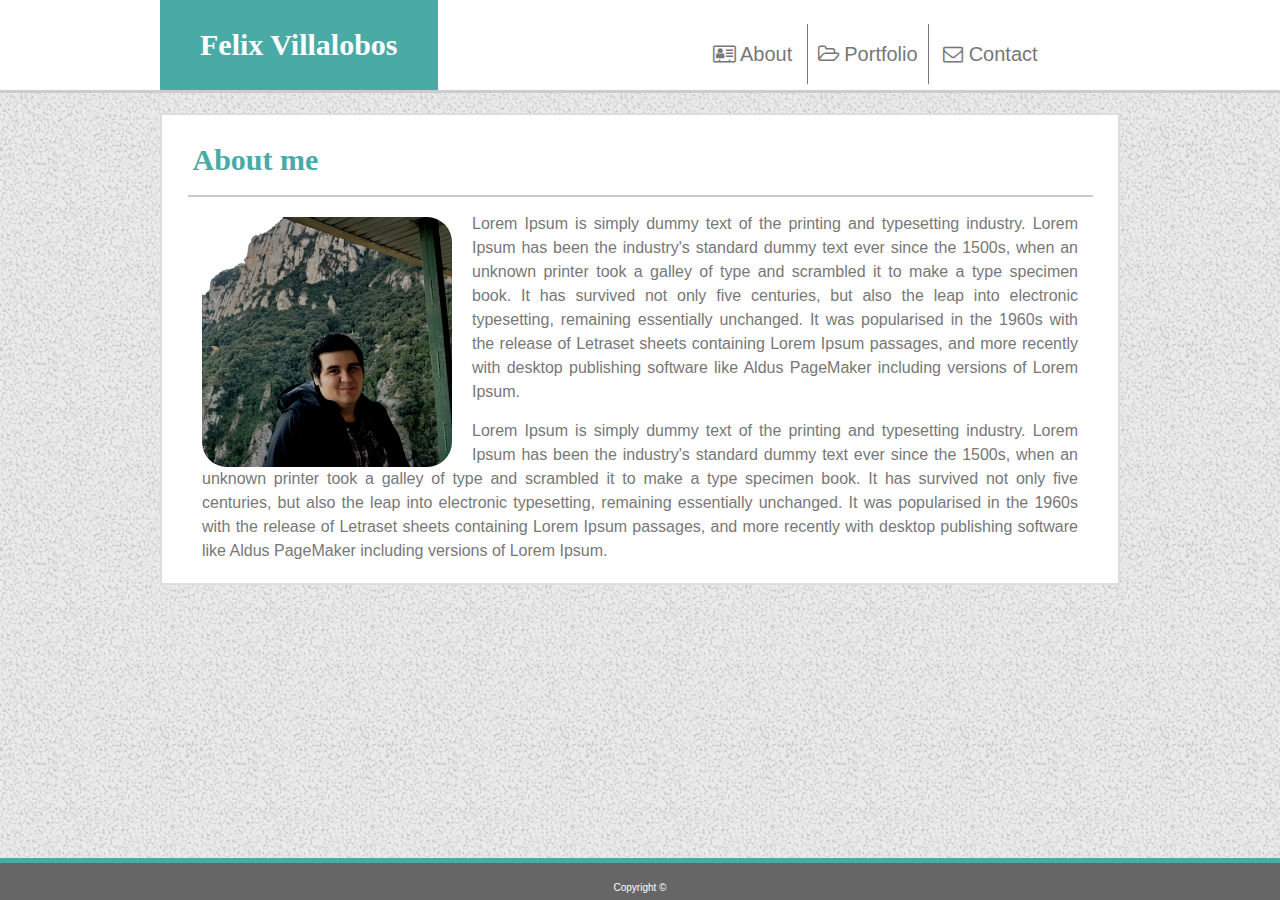
==== index.html @ 8e9481e0 "Nav Bar not on left, 980 missing stuff" ====
<!DOCTYPE html>
<html lang="en">
    <head>
        <meta charset="UTF-8"> 
        <title>Felix Villalobos</title>
        <link rel="shortcut icon" href="Assets/Images/favicon.ico" />
        <link rel="stylesheet" href="Assets/CSS/style.css">
        <link rel="stylesheet" href="https://cdnjs.cloudflare.com/ajax/libs/font-awesome/4.7.0/css/font-awesome.min.css">
        <meta name="viewport" content="width=device-width, initial-scale=1.0">
    </head>

    <body>
        <div class="content">

            <header >
                <div class="container" >
                    <h1 class="nav-main">
                        Felix Villalobos
                    </h1>
                    <nav class="nav">
                        <a href="index.html"><i class="fa fa-address-card-o" aria-hidden="true"></i>       About       </a>
                        <a href="portfolio.html"><i class="fa fa-folder-open-o" aria-hidden="true"></i>   Portfolio   </a>
                        <a href="contact.html"><i class="fa fa-envelope-o" aria-hidden="true"></i>     Contact     </a>
                    </nav>
                </div>
            </header>

            <section class="main">
                <div class="container-center">
                    <h2>About me</h2>
                    <img class="About-Pic" src="Assets/Images/portfolio-about-me.png" alt="Picture of me" title="Felix Villalobos">
                    <p class="Bio">Lorem Ipsum is simply dummy text of the printing and typesetting industry. Lorem Ipsum has been the industry's standard dummy text ever since the 1500s, when an unknown printer took a galley of type and scrambled it to make a type specimen book. It has survived not only five centuries, but also the leap into electronic typesetting, remaining essentially unchanged. It was popularised in the 1960s with the release of Letraset sheets containing Lorem Ipsum passages, and more recently with desktop publishing software like Aldus PageMaker including versions of Lorem Ipsum.</p>
                    <p class="Bio">Lorem Ipsum is simply dummy text of the printing and typesetting industry. Lorem Ipsum has been the industry's standard dummy text ever since the 1500s, when an unknown printer took a galley of type and scrambled it to make a type specimen book. It has survived not only five centuries, but also the leap into electronic typesetting, remaining essentially unchanged. It was popularised in the 1960s with the release of Letraset sheets containing Lorem Ipsum passages, and more recently with desktop publishing software like Aldus PageMaker including versions of Lorem Ipsum.</p>
            </section>

        </div>
        
        <footer class="footer">
            <a>Copyright &copy;</a>
        </footer>
        
    </body>
</html>
---- Assets/CSS/style.css ----
/* http://meyerweb.com/eric/tools/css/reset/
   v2.0 | 20110126
   License: none (public domain)
*/

html, body, div, span, applet, object, iframe,
h1, h2, h3, h4, h5, h6, p, blockquote, pre,
a, abbr, acronym, address, big, cite, code,
del, dfn, em, img, ins, kbd, q, s, samp,
small, strike, strong, sub, sup, tt, var,
b, u, i, center,
dl, dt, dd, ol, ul, li,
fieldset, form, label, legend,
table, caption, tbody, tfoot, thead, tr, th, td,
article, aside, canvas, details, embed,
figure, figcaption, footer, header, hgroup,
menu, nav, output, ruby, section, summary,
time, mark, audio, video {
  margin: 0;
  padding: 0;
  border: 0;
  font-size: 100%;
  font: inherit;
  vertical-align: baseline;
}
/* HTML5 display-role reset for older browsers */
article, aside, details, figcaption, figure,
footer, header, hgroup, menu, nav, section {
  display: block;
}
body {
  line-height: 1;
}
ol, ul {
  list-style: none;
}
blockquote, q {
  quotes: none;
}
blockquote:before, blockquote:after,
q:before, q:after {
  content: '';
  content: none;
}
table {
  border-collapse: collapse;
  border-spacing: 0;
}
html, body {
    width: 100%;
    display: table;
}

/*
  ========================================
  Header
  ========================================
*/
header{
    border-bottom: 3px solid #cccccc;
    background-color: #ffffff;
}
.container {
    width: 960px;
    margin: 0 auto;
    height:90px;
  }  
.nav-main{
    font-family: 'Georgia', Times, 'Times New Roman', serif;
    color: #ffffff;
    font-weight: bold;
    background-color: #4aaaa5;
    padding: 30px 40px;
    font-size: 30px;
    display: inline;
    float:left;
}
.nav{
    font-family: 'Arial', 'Helvetica Neue', Helvetica, sans-serif;
    padding: 24px;
    height: auto;
}
.nav a {
    color: #777777;
    text-align: left;
    padding: 20px 10px;
    text-decoration: none;
    font-size: 20px;
    display: inline-block;
}
.nav a:first-child{
    margin-left:265px;
}
.nav a:nth-child(2){
    border-left: 1px solid #777777;
    border-right: 1px solid #777777;
}
.nav a:hover {
    background-color: #4aaaa5;
    color: #ffffff;
}


/*
  ========================================
  Body
  ========================================
*/
.main{
    clear:both;
    padding:20px 0;
}
.content {
    min-height : calc(100vh - 42px);
    background-image : url("../Images/pattern.png");
    background-repeat : repeat;
    }
.container-center {
    width: 956px;
    margin: 0 auto;
    background-color: #ffffff;
    border: 2px solid #dddddd;
    padding:20px 0;
  }
h2{
    color: #4aaaa5;
    font-family: 'Georgia', Times, 'Times New Roman', serif;
    font-size: 30px;
    padding: 10px 0 20px 5px;
    width: 900px;
    margin: 0 auto;
    border-bottom: 2px solid #cccccc;
    font-weight: bold;
}

/*
  ========================================
  Bio
  ========================================
*/
.About-Pic{
    border-radius:10%;
    margin: 20px 20px 0 40px;
    width: 250px;
    height:250px;
    float: left;
}
.Bio{
    color:#777777;
    font-size: medium;
    line-height: 1.5;
    font-family:'Arial', 'Helvetica Neue', Helvetica, sans-serif;
    padding: 15px 40px 0px 40px;
    text-align: justify;
    text-justify: inter-word;
}

/*
  ========================================
  Contact
  ========================================
*/
.contact{
    letter-spacing: 1px;
    font-family:'Arial', 'Helvetica Neue', Helvetica, sans-serif;
    padding: 5px 0 0 40px;
}
.contact-info label {
    color: #777777;
    cursor: pointer;
  }
.contact-info input,
.contact-info select,
.contact-info textarea {
    border: 1px solid #c6c9cc;
    border-radius: 3px;
    color: #777777;
    display: block;
    margin: 5px 0 20px 0;
    padding: 5px 8px;
    width: 860px;
}
.contact-info textarea {
    height: 120px;
    width: 860px;
    resize: none;
}
.btn-default {
    border: 0;
    background: #4aaaa5;
    padding: 11px 30px;
    font-size: 14px;
    border-radius: 3px;
    color: #fff;
    cursor: pointer;
    display: inline-block;
    font-weight: 400;
    letter-spacing: .5px;
    margin: 0;
}
.btn-default:hover {
    background:#36706d;
}

/*
  ========================================
  Portfolio
  ========================================
*/
.FirstGrid {
    display: grid;
    grid-template-columns: 275px 275px 275px;
    grid-gap:20px 30px;
    position:relative; 
    z-index: 1;
    top:10px; 
    left:35px;
    width:900px;
    padding-bottom:20px;
}
.FirstGrid img{
    border-radius:5%;
}
.OverlapGrid {
    display: grid;
    grid-template-columns: 275px 275px 275px;
    grid-gap:180px 30px;
    z-index: 2; 
    position:absolute;
    top:152px; 
    width:880px;
}
.box {
    background-color:#4aaaa5;
    color: #ffffff;
    font-family:'Arial', 'Helvetica Neue', Helvetica, sans-serif;
    border-radius: 1px;
    font-size: 150%;
    text-align: center;
    padding:10px 0;
    height:25px;
  }

/*
  ========================================
  Footer
  ========================================
*/

footer{
    background-color: #666666;
    font-family:'Arial', 'Helvetica Neue', Helvetica, sans-serif;
    color:#ffffff;
    font-size: 10px;
    padding: 20px 0 2px 0;
    text-align: center;
    border-top: 5px solid #4aaaa5;
}
.footer {
    height: 15px;
}


/*
  ========================================
  Responsive
  ========================================
*/


@media only screen and (max-width: 980px)
{
    header{
        height:80px;
    }
    .container {
        width: 100%;
        margin: 0 auto;
        height:80px;
        padding:0;
        margin:0;
    }  
    .nav-main{
        font-size:150%;
        width:30%;
        height:60px;
        padding:20px 10px 0 ;
        margin:0;
        text-align: center;
    }
    .nav{
        width:100%;
        height:80px;
        padding:0;
        margin:0;
    }
    .nav a {
        font-size:15px;
        padding: 25px 5px;
        margin-top:5px;
        float: left;
    }
    .nav a:first-child{
        margin-left:29%;
    }
    .main{
        padding:20px 0;
        clear: both;
    }
    .container-center {
        width: 95%;
        margin: 0 auto;
      }
    h2{
        padding-left:40px;
        font-size: 1.5rem;
        width: 90%;
        margin: 0 auto;
    }
    .About-Pic{
        width: 30%;
        height: auto;
    }
    .contact-info input,
    .contact-info select,
    .contact-info textarea {
        width: 90%;
    }
    .contact-info textarea {
        height: 120px;
        width: 90%;
    }
    .FirstGrid {
        grid-template-columns: 275px 275px;
    }
    .OverlapGrid {
        grid-template-columns: 275px 275px;
    }
}
@media only screen and (max-width: 768px)
{
    header{
        height:80px;
    }
    .container {
        width: 100%;
        margin: 0 auto;
        height:80px;
        padding:0;
        margin:0;
    }  
    .nav-main{
        font-size:150%;
        width:30%;
        height:60px;
        padding:20px 10px 0 ;
        margin:0;
        text-align: center;
    }
    .nav{
        width:100%;
        height:80px;
        padding:0;
        margin:0;
    }
    .nav a {
        font-size:15px;
        padding: 25px 5px;
        margin-top:5px;
        float: left;
    }
    .nav a:first-child{
        margin-left:28%;
    }
    .main{
        padding:20px 0;
        clear: both;
    }
    .container-center {
        width: 95%;
        margin: 0 auto;
      }
    h2{
        padding-left:40px;
        font-size: 1.5rem;
        width: 90%;
        margin: 0 auto;
    }
    .About-Pic{
        width: 30%;
        height: auto;
    }
    .contact-info input,
    .contact-info select,
    .contact-info textarea {
        width: 90%;
    }
    .contact-info textarea {
        height: 120px;
        width: 90%;
    }
    .FirstGrid {
        display: grid;
        grid-template-columns: 250px 250px;
        grid-gap:20px 30px;
        position:relative; 
        z-index: 1;
        top:10px; 
        left:35px;
        width:100%;
        padding-bottom:20px;
    }
    .FirstGrid img{
        width:250px;
        height:205px;
    }
    .OverlapGrid {
        display: grid;
        grid-template-columns: 250px 250px;
        grid-gap:180px 30px;
        z-index: 2; 
        position:absolute;
        top:152px; 
        width:100%;
    }
    .box {
        background-color:#4aaaa5;
        color: #ffffff;
        font-family:'Arial', 'Helvetica Neue', Helvetica, sans-serif;
        border-radius: 1px;
        font-size: 150%;
        text-align: center;
        padding:10px 0;
        height:25px;
      }

}
@media only screen and (max-width: 640px)
{
    Header{
        border-bottom: 3px solid #cccccc;
    }
    .container {
        width:100%;
        margin: 0;
        padding:0;
        border-bottom: 3px solid #cccccc;
    }  
    .nav-main{
        padding: 10px 0 0 ;
        font-size: 2rem;
        width:100%;
        text-align: center;
        float:left;
        margin:0;
    }
    .nav{
        background-color: #ffffff;
        width:100%;
        text-align: center;
        float:left;
        margin: 0;
        padding: 0;
        clear: both;
        height: auto;
    }
    .nav a {
        float: none;
        text-align: left;
        padding: 20px 10px;
        font-size: 20px;
        display: inline-block;
    }
    .nav a:first-child{
        margin:0;
    }
    .main{
        padding:20px 0;
        clear: both;
    }
    .container-center {
        width: 99%;
        margin: 0 auto;
      }
    h2{
        font-size: 2rem;
        width: 90%;
        margin: 0 auto;
    }
    .About-Pic{
        float:none;
        margin: 0;
        padding:0;
        width: 55%;
        height: auto;
        margin-top:2%;
        margin-left:25%;
    }
    .contact-info input,
    .contact-info select,
    .contact-info textarea {
        width: 90%;
    }
    .contact-info textarea {
        height: 120px;
        width: 90%;
    }
    .FirstGrid {
        grid-template-columns: 275px;
        width:100%;
    }
    .FirstGrid img{
        width:275px;
        height:205px;
    }
    .OverlapGrid {
        grid-template-columns: 275px;
        width:100%;
    }
}
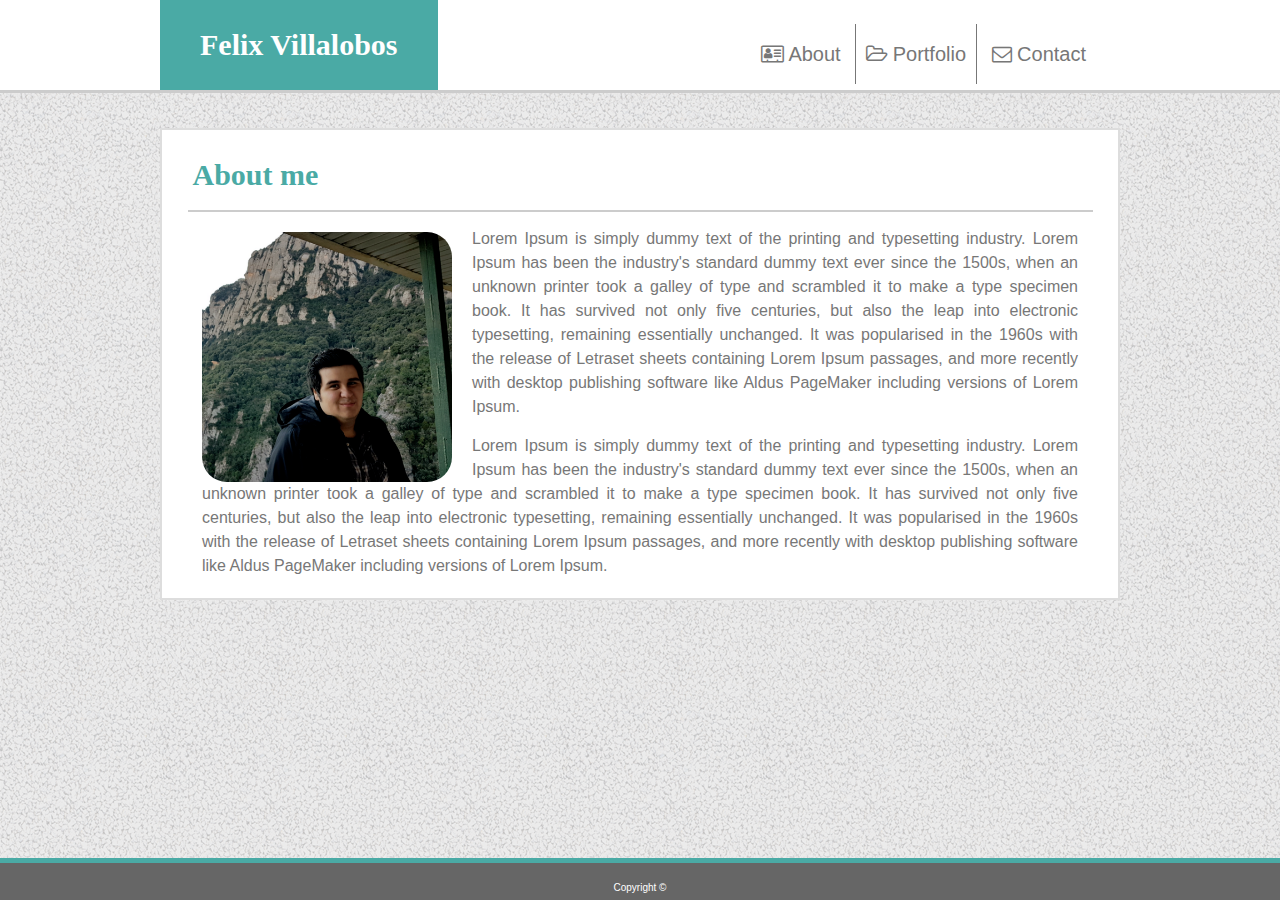
==== commit a74a4a9c: "Navbar working in all sizes, 980px more responsive, Missing to clean the code" ====
--- a/index.html
+++ b/index.html
@@ -17,11 +17,13 @@
                     <h1 class="nav-main">
                         Felix Villalobos
                     </h1>
-                    <nav class="nav">
-                        <a href="index.html"><i class="fa fa-address-card-o" aria-hidden="true"></i>       About       </a>
-                        <a href="portfolio.html"><i class="fa fa-folder-open-o" aria-hidden="true"></i>   Portfolio   </a>
-                        <a href="contact.html"><i class="fa fa-envelope-o" aria-hidden="true"></i>     Contact     </a>
-                    </nav>
+                    <div>   
+                        <nav class="nav">
+                            <a href="index.html"><i class="fa fa-address-card-o" aria-hidden="true"></i>       About       </a>
+                            <a href="portfolio.html"><i class="fa fa-folder-open-o" aria-hidden="true"></i>   Portfolio   </a>
+                            <a href="contact.html"><i class="fa fa-envelope-o" aria-hidden="true"></i>     Contact     </a>
+                        </nav>
+                    </div>
                 </div>
             </header>
 
--- a/Assets/CSS/style.css
+++ b/Assets/CSS/style.css
@@ -75,10 +75,12 @@
     display: inline;
     float:left;
 }
+
 .nav{
     font-family: 'Arial', 'Helvetica Neue', Helvetica, sans-serif;
     padding: 24px;
     height: auto;
+    float:right;
 }
 .nav a {
     color: #777777;
@@ -88,9 +90,9 @@
     font-size: 20px;
     display: inline-block;
 }
-.nav a:first-child{
+/* .nav a:first-child{
     margin-left:265px;
-}
+} */
 .nav a:nth-child(2){
     border-left: 1px solid #777777;
     border-right: 1px solid #777777;
@@ -266,42 +268,13 @@
   Responsive
   ========================================
 */
-
-
 @media only screen and (max-width: 980px)
 {
-    header{
-        height:80px;
-    }
     .container {
         width: 100%;
-        margin: 0 auto;
-        height:80px;
-        padding:0;
-        margin:0;
     }  
-    .nav-main{
-        font-size:150%;
-        width:30%;
-        height:60px;
-        padding:20px 10px 0 ;
-        margin:0;
-        text-align: center;
-    }
-    .nav{
-        width:100%;
-        height:80px;
-        padding:0;
-        margin:0;
-    }
     .nav a {
-        font-size:15px;
-        padding: 25px 5px;
-        margin-top:5px;
-        float: left;
-    }
-    .nav a:first-child{
-        margin-left:29%;
+        font-size:18px;
     }
     .main{
         padding:20px 0;
@@ -339,38 +312,17 @@
 }
 @media only screen and (max-width: 768px)
 {
-    header{
-        height:80px;
-    }
+    
     .container {
         width: 100%;
-        margin: 0 auto;
-        height:80px;
-        padding:0;
-        margin:0;
     }  
     .nav-main{
-        font-size:150%;
-        width:30%;
-        height:60px;
-        padding:20px 10px 0 ;
-        margin:0;
-        text-align: center;
-    }
-    .nav{
-        width:100%;
-        height:80px;
-        padding:0;
-        margin:0;
+        font-size: 25px;
+        width:35%;
+        height:30px;
     }
     .nav a {
-        font-size:15px;
-        padding: 25px 5px;
-        margin-top:5px;
-        float: left;
-    }
-    .nav a:first-child{
-        margin-left:28%;
+        font-size:13px;
     }
     .main{
         padding:20px 0;
@@ -447,7 +399,7 @@
         border-bottom: 3px solid #cccccc;
     }  
     .nav-main{
-        padding: 10px 0 0 ;
+        padding: 10px 0;
         font-size: 2rem;
         width:100%;
         text-align: center;
@@ -467,7 +419,7 @@
     .nav a {
         float: none;
         text-align: left;
-        padding: 20px 10px;
+        padding: 10px;
         font-size: 20px;
         display: inline-block;
     }
